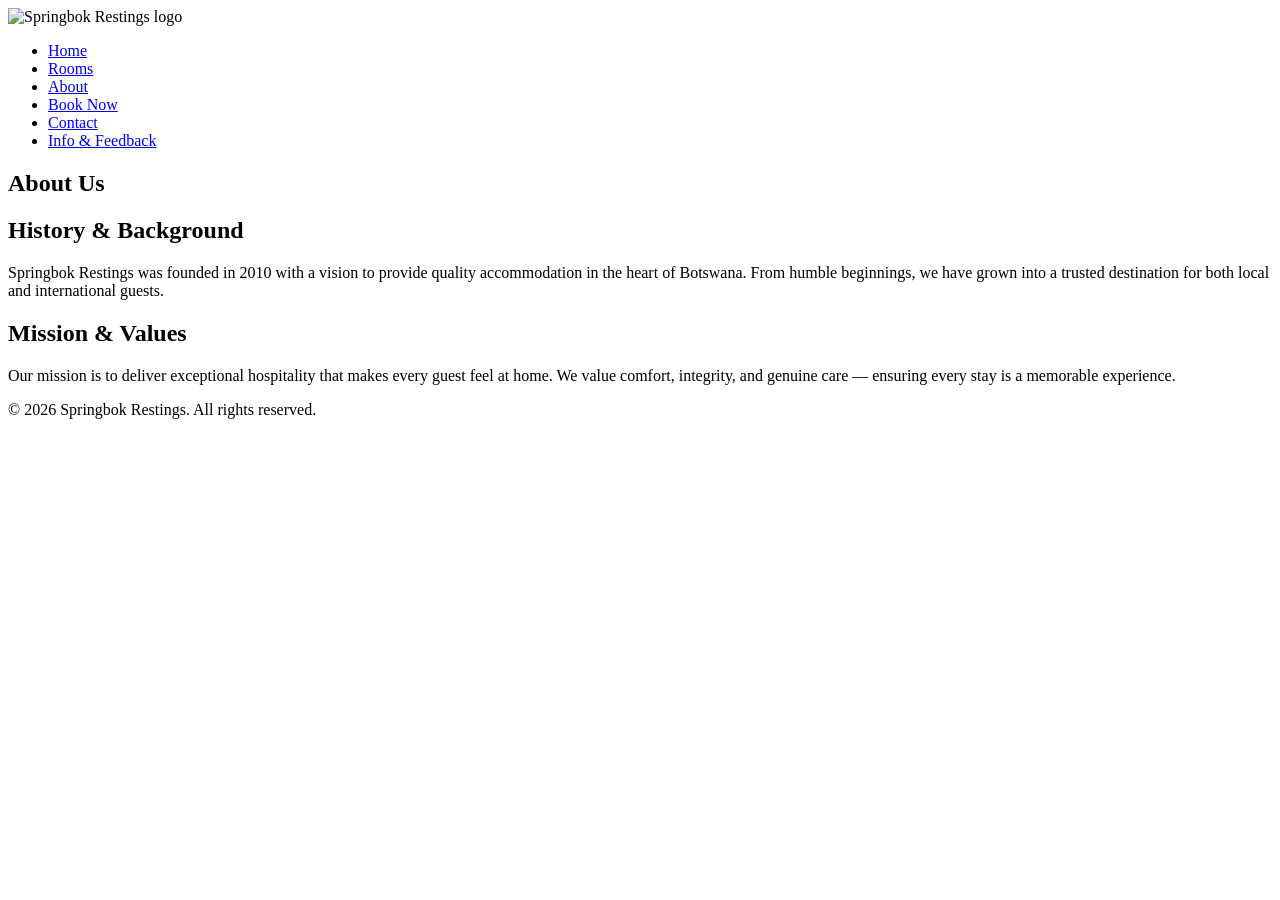
==== about.html @ bb4c962f "Added Book,Rooms and Feedbackpages with navigation" ====
<!DOCTYPE html>
<html lang="en">
<head>
  <meta charset="UTF-8">
  <meta name="viewport" content="width=device-width, initial-scale=1.0">
  <title>Springbok Restings | About Us</title>
  <link rel="stylesheet" href="style.css">
</head>
<body>

  <header>
    <img src="images/logo.png" alt="Springbok Restings logo">
    <nav>
      <ul>
        <li><a href="index.html">Home</a></li>
        <li><a href="rooms.html">Rooms</a></li>
        <li><a href="about.html" class="active">About</a></li>
        <li><a href="booking.html">Book Now</a></li>
        <li><a href="contact.html">Contact</a></li>
        <li><a href="info.html">Info &amp; Feedback</a></li>
      </ul>
    </nav>
  </header>

  <main>

    <section id="about-intro">
      <h1>About Us</h1>
    </section>

    <section id="about-content">

      <article id="history">
        <h2>History &amp; Background</h2>
        <p>
          Springbok Restings was founded in 2010 with a vision to provide 
          quality accommodation in the heart of Botswana. From humble 
          beginnings, we have grown into a trusted destination for both 
          local and international guests.
        </p>
      </article>

      <article id="mission">
        <h2>Mission &amp; Values</h2>
        <p>
          Our mission is to deliver exceptional hospitality that makes every 
          guest feel at home. We value comfort, integrity, and genuine 
          care — ensuring every stay is a memorable experience.
        </p>
      </article>

    </section>

  </main>

  <footer>
    <p>&copy; 2026 Springbok Restings. All rights reserved.</p>
  </footer>

</body>
</html>
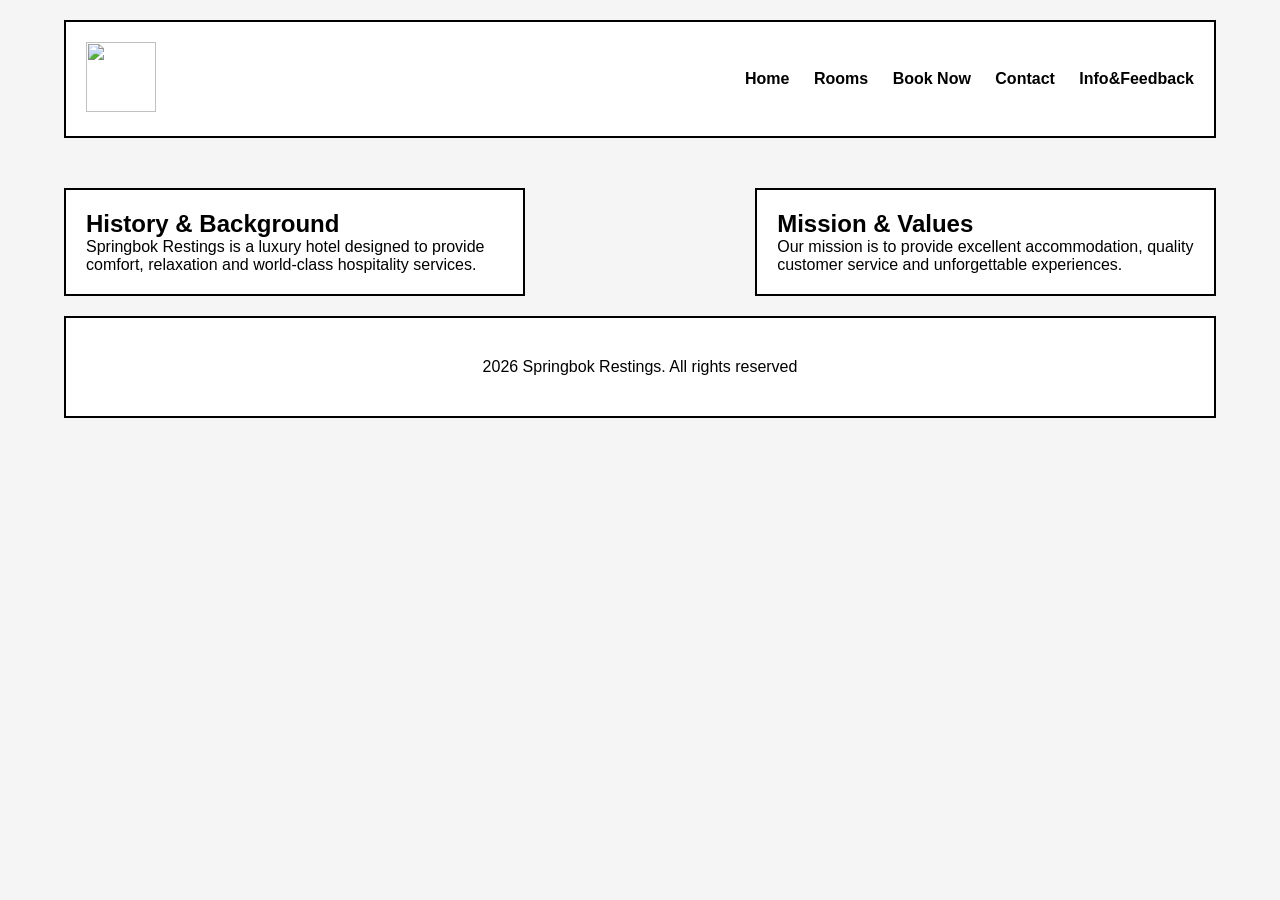
==== commit 272d0d35: "Updated content" ====
--- a/about.html
+++ b/about.html
@@ -1,61 +1,49 @@
 <!DOCTYPE html>
 <html lang="en">
 <head>
-  <meta charset="UTF-8">
-  <meta name="viewport" content="width=device-width, initial-scale=1.0">
-  <title>Springbok Restings | About Us</title>
-  <link rel="stylesheet" href="style.css">
+    <meta charset="UTF-8">
+    <title>About Us</title>
+    <link rel="stylesheet" href="style.css">
 </head>
 <body>
 
-  <header>
-    <img src="images/logo.png" alt="Springbok Restings logo">
+<header>
+    <div class="logo">
+        <img src="logo.png" alt="">
+    </div>
+
     <nav>
-      <ul>
-        <li><a href="index.html">Home</a></li>
-        <li><a href="rooms.html">Rooms</a></li>
-        <li><a href="about.html" class="active">About</a></li>
-        <li><a href="booking.html">Book Now</a></li>
-        <li><a href="contact.html">Contact</a></li>
-        <li><a href="info.html">Info &amp; Feedback</a></li>
-      </ul>
+        <a href="index.html">Home</a>
+        <a href="rooms.html">Rooms</a>
+        <a href="book.html">Book Now</a>
+         <a href="contact">Contact</a>
+          <a href="feedback.html">Info&Feedback</a>
     </nav>
-  </header>
+</header>
 
-  <main>
+<section style="width:90%; margin:auto; display:flex; justify-content:space-between; margin-top:50px;">
 
-    <section id="about-intro">
-      <h1>About Us</h1>
-    </section>
+    <div style="width:40%; border:2px solid black; padding:20px; background:white;">
+        <h2>History & Background</h2>
+        <p>
+            Springbok Restings is a luxury hotel designed to provide comfort,
+            relaxation and world-class hospitality services.
+        </p>
+    </div>
 
-    <section id="about-content">
+    <div style="width:40%; border:2px solid black; padding:20px; background:white;">
+        <h2>Mission & Values</h2>
+        <p>
+            Our mission is to provide excellent accommodation,
+            quality customer service and unforgettable experiences.
+        </p>
+    </div>
 
-      <article id="history">
-        <h2>History &amp; Background</h2>
-        <p>
-          Springbok Restings was founded in 2010 with a vision to provide 
-          quality accommodation in the heart of Botswana. From humble 
-          beginnings, we have grown into a trusted destination for both 
-          local and international guests.
-        </p>
-      </article>
+</section>
 
-      <article id="mission">
-        <h2>Mission &amp; Values</h2>
-        <p>
-          Our mission is to deliver exceptional hospitality that makes every 
-          guest feel at home. We value comfort, integrity, and genuine 
-          care — ensuring every stay is a memorable experience.
-        </p>
-      </article>
-
-    </section>
-
-  </main>
-
-  <footer>
-    <p>&copy; 2026 Springbok Restings. All rights reserved.</p>
-  </footer>
+<footer>
+    <p>2026 Springbok Restings. All rights reserved</p>
+</footer>
 
 </body>
 </html>
--- a/style.css
+++ b/style.css
@@ -0,0 +1,96 @@
+*{
+    margin: 0;
+    padding: 0;
+    box-sizing: border-box;
+}
+
+body{
+    font-family: Arial, Helvetica, sans-serif;
+    background-color: #f5f5f5;
+}
+
+header{
+    width: 90%;
+    margin: 20px auto;
+    border: 2px solid black;
+    padding: 20px;
+    display: flex;
+    justify-content: space-between;
+    align-items: center;
+    background-color: white;
+}
+
+.logo img{
+    width: 70px;
+    height: 70px;
+}
+
+nav a{
+    text-decoration: none;
+    color: black;
+    margin-left: 20px;
+    font-weight: bold;
+}
+
+nav a:hover{
+    color: darkorange;
+}
+
+.hero{
+    width: 90%;
+    height: 300px;
+    margin: auto;
+    border: 2px solid black;
+    background-image: url('hotel.jpg');
+    background-size: cover;
+    background-position: center;
+    display: flex;
+    justify-content: center;
+    align-items: center;
+}
+
+.hero h1{
+    background-color: rgba(0,0,0,0.5);
+    color: white;
+    padding: 15px;
+    border-radius: 5px;
+}
+
+.rooms-preview{
+    width: 90%;
+    margin: 40px auto;
+    display: flex;
+    justify-content: space-between;
+    gap: 20px;
+}
+
+.room-card{
+    background-color: white;
+    border: 2px solid black;
+    width: 30%;
+    padding: 10px;
+    text-align: center;
+}
+
+.room-card img{
+    width: 100%;
+    height: 180px;
+    object-fit: cover;
+}
+
+.room-card h3{
+    margin-top: 10px;
+}
+
+.room-card p{
+    margin-top: 5px;
+}
+
+footer{
+    width: 90%;
+    margin: 20px auto;
+    border: 2px solid black;
+    padding: 40px;
+    text-align: center;
+    background-color: white;
+}
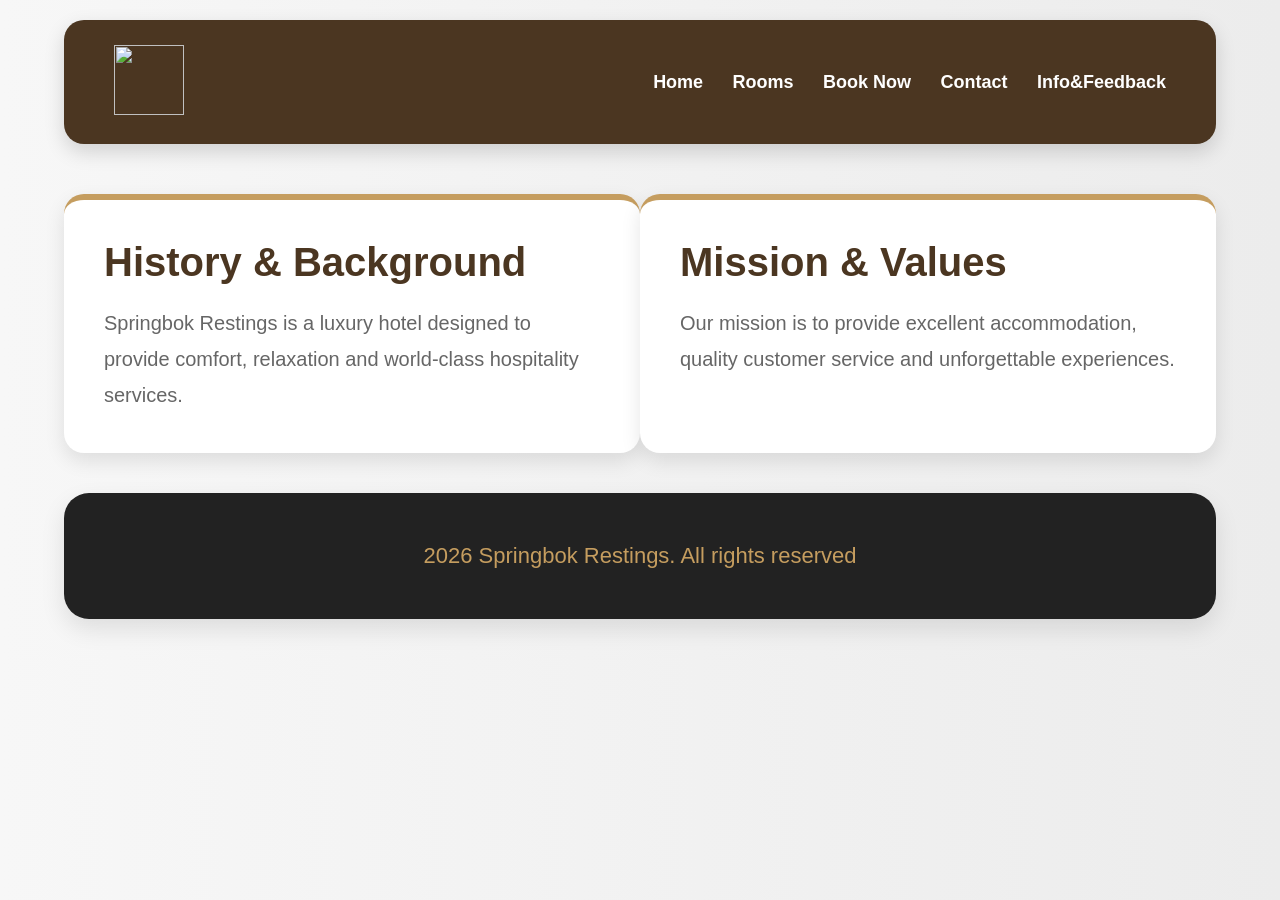
==== commit 7034c764: "Added CSS3 styling to the website" ====
--- a/about.html
+++ b/about.html
@@ -23,7 +23,7 @@
 
 <section style="width:90%; margin:auto; display:flex; justify-content:space-between; margin-top:50px;">
 
-    <div style="width:40%; border:2px solid black; padding:20px; background:white;">
+    <div class="about-card">
         <h2>History & Background</h2>
         <p>
             Springbok Restings is a luxury hotel designed to provide comfort,
@@ -31,7 +31,7 @@
         </p>
     </div>
 
-    <div style="width:40%; border:2px solid black; padding:20px; background:white;">
+    <div class="about-card">
         <h2>Mission & Values</h2>
         <p>
             Our mission is to provide excellent accommodation,
--- a/style.css
+++ b/style.css
@@ -6,18 +6,28 @@
 
 body{
     font-family: Arial, Helvetica, sans-serif;
-    background-color: #f5f5f5;
+    background: linear-gradient(to right, #f7f7f7, #ececec);
+    color: #61999f;
 }
 
 header{
     width: 90%;
+
     margin: 20px auto;
-    border: 2px solid black;
-    padding: 20px;
-    display: flex;
+
+    padding: 25px 50px;
+
+    display: flex;
+
     justify-content: space-between;
+
     align-items: center;
-    background-color: white;
+
+    background-color: #4b3621;
+
+    border-radius: 20px;
+
+    box-shadow: 0 8px 20px rgba(0,0,0,0.15);
 }
 
 .logo img{
@@ -26,10 +36,17 @@
 }
 
 nav a{
-    text-decoration: none;
-    color: black;
-    margin-left: 20px;
+      text-decoration: none;
+
+    color: white;
+
+    margin-left: 25px;
+
     font-weight: bold;
+
+    font-size: 18px;
+
+    transition: 0.3s;
 }
 
 nav a:hover{
@@ -41,7 +58,7 @@
     height: 300px;
     margin: auto;
     border: 2px solid black;
-    background-image: url('hotel.jpg');
+    background-image: url('home.jpg');
     background-size: cover;
     background-position: center;
     display: flex;
@@ -72,6 +89,16 @@
     text-align: center;
 }
 
+.room-card:hover{
+
+    transform: translateY(-10px);
+
+    box-shadow: 0 15px 30px rgba(0,0,0,0.2);
+
+    cursor: pointer;
+
+}
+
 .room-card img{
     width: 100%;
     height: 180px;
@@ -87,10 +114,173 @@
 }
 
 footer{
-    width: 90%;
-    margin: 20px auto;
-    border: 2px solid black;
+      width: 90%;
+
+    margin: 40px auto;
+
+    padding: 50px;
+
+    background-color: #222;
+
+    color: white;
+
+    text-align: center;
+
+    border-radius: 25px;
+
+    box-shadow: 0 10px 25px rgba(0,0,0,0.1);
+}
+
+footer p{
+    color: #c59d5f;
+
+    font-size: 22px;
+}
+
+.about-section{
+    width: 90%;
+
+    margin: 70px auto;
+
+    display: flex;
+
+    justify-content: space-between;
+
+    gap: 40px;
+}
+
+.about-card{
+    flex: 1;
+
+    background: white;
+
     padding: 40px;
+
+    border-radius: 20px;
+
+    box-shadow: 0 8px 20px rgba(0,0,0,0.1);
+
+    transition: 0.3s;
+
+    border-top: 6px solid #c59d5f;
+}
+
+.about-card:hover{
+    transform: translateY(-10px);
+
+    box-shadow: 0 15px 30px rgba(0,0,0,0.15);
+}
+
+.about-card h2{
+    color: #4b3621;
+
+    font-size: 40px;
+
+    margin-bottom: 20px;
+}
+
+.about-card p{
+    color: #666;
+
+    line-height: 1.8;
+
+    font-size: 20px;
+}
+
+@media(max-width:768px){
+
+    .about-section{
+        flex-direction: column;
+    }
+
+    .about-card{
+        width: 100%;
+    }
+
+    nav{
+        display: flex;
+        flex-wrap: wrap;
+        justify-content: center;
+    }
+
+    nav a{
+        margin: 10px;
+    }
+
+    header{
+        flex-direction: column;
+    }
+}
+
+.booking-title{
+
     text-align: center;
+
+    font-size: 60px;
+
+    color: #4b3621;
+
+    margin-top: 50px;
+
+    margin-bottom: 40px;
+
+    letter-spacing: 2px;
+}
+
+.booking-section{
+
+    display: flex;
+
+    justify-content: center;
+
+    align-items: center;
+
+    margin-bottom: 80px;
+}
+
+.booking-form{
+
+    width: 450px;
+
     background-color: white;
+
+    padding: 50px;
+
+    border-radius: 25px;
+
+    box-shadow: 0 15px 35px rgba(0,0,0,0.15);
+
+    border-top: 8px solid #c59d5f;
+}
+
+button{
+
+    width: 100%;
+
+    padding: 15px;
+
+    background: linear-gradient(to right, #c59d5f, #a67c52);
+
+    color: white;
+
+    border: none;
+
+    border-radius: 12px;
+
+    font-size: 18px;
+
+    font-weight: bold;
+
+    cursor: pointer;
+
+    transition: 0.3s;
+}
+
+button:hover{
+
+    transform: translateY(-5px);
+
+    background: linear-gradient(to right, #4b3621, #2f1e12);
+
+    box-shadow: 0 10px 20px rgba(0,0,0,0.2);
 }
